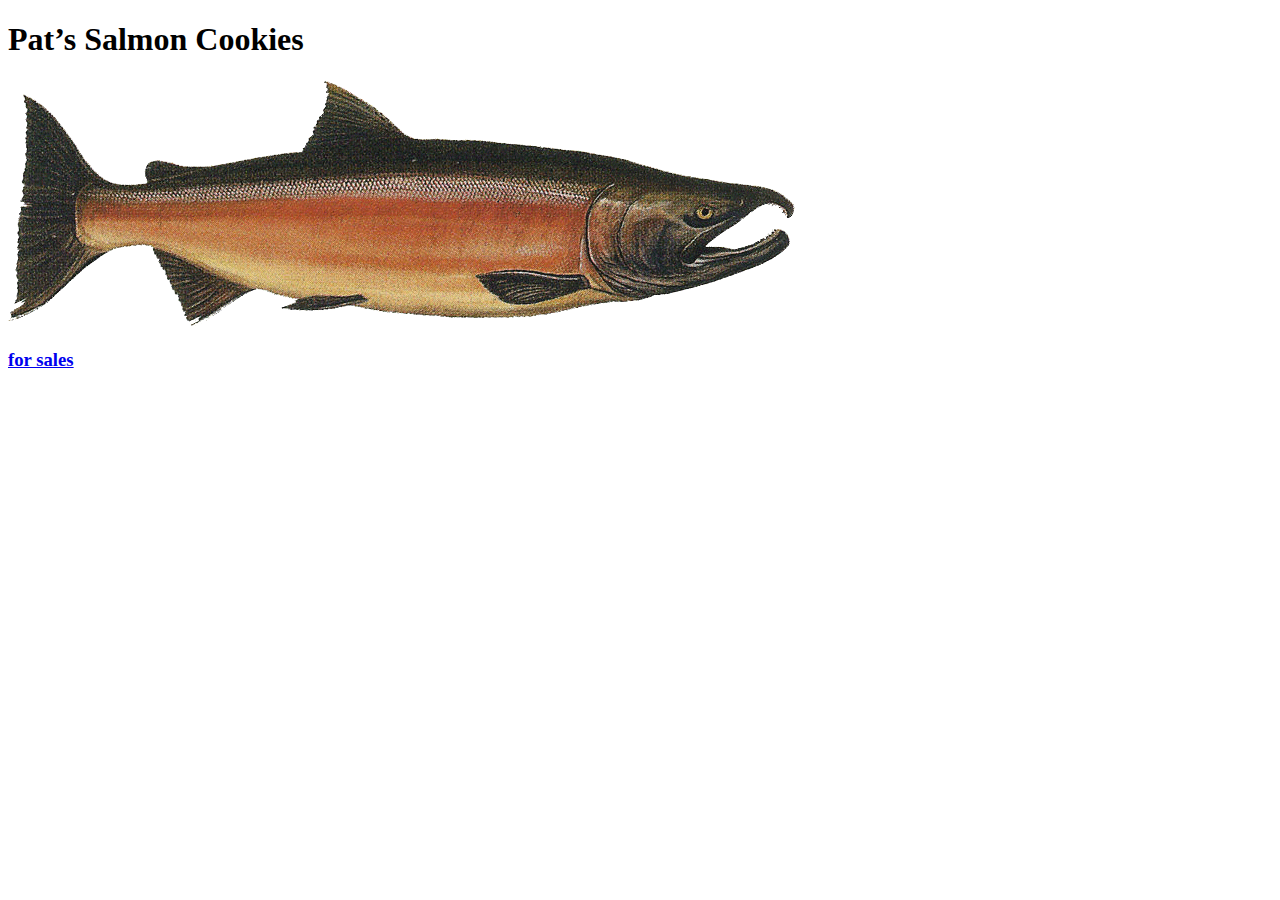
==== index.html @ 78f0442b "main" ====
<!DOCTYPE html>
<html >
<head>
    <title>cookie-stande</title>
    <link rel="preconnect" href="https://fonts.gstatic.com">
<link href="https://fonts.googleapis.com/css2?family=Zilla+Slab+Highlight:wght@700&display=swap" rel="stylesheet">
    <link href="./css/reset.css" rel="reset sheet" />
    <link herf="./css/style.css" rel="style sheet" />

</head>
<body>
    <h1>Pat’s Salmon Cookies</h1>
    <img src ="./image/salmon.png" alt="salamon-image" />
    <h3 ><a href="./sales.html">for sales</a></h3>
    
</body>
<script src="./js/app.js"></script>
</html>
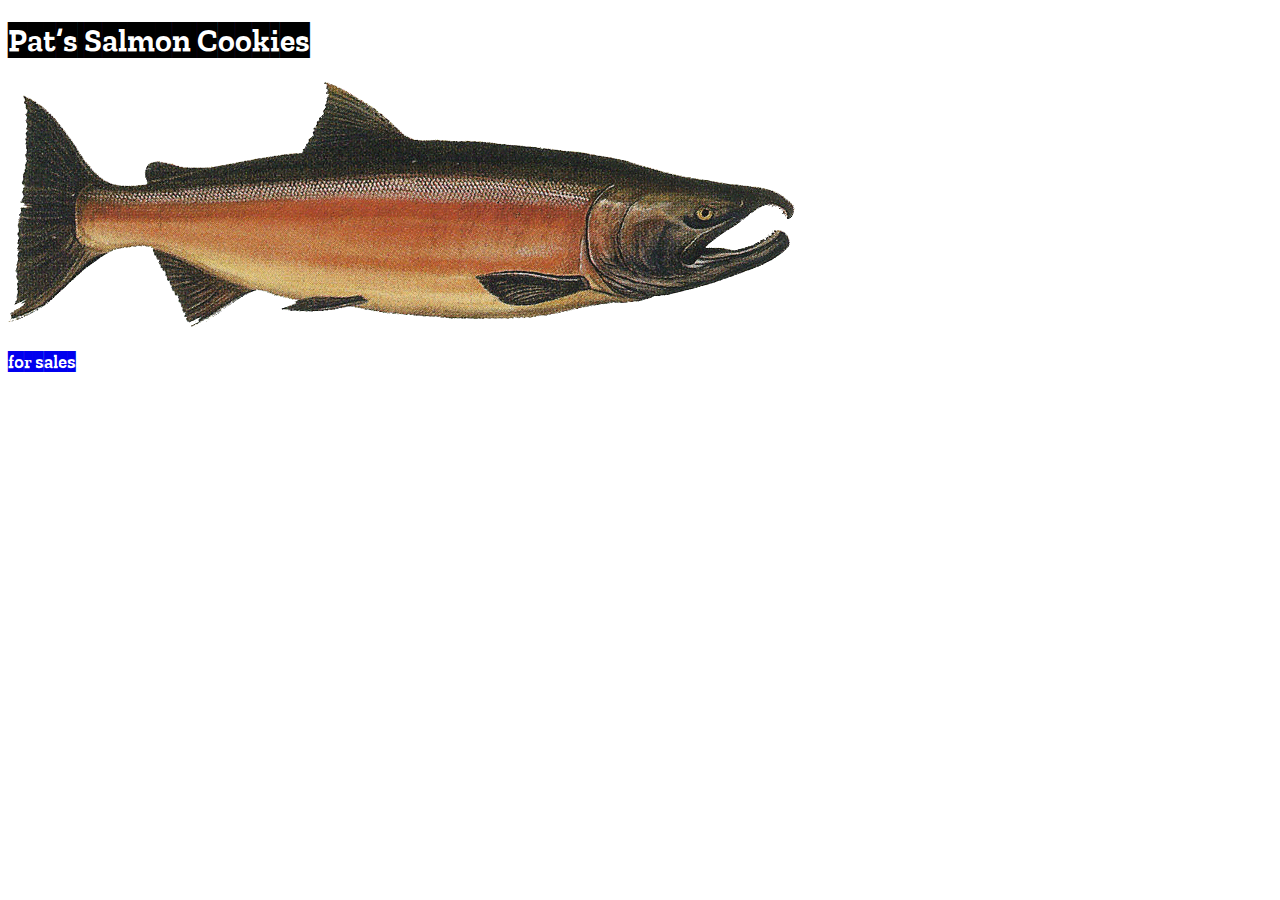
==== commit 4008b9d3: "flab-07" ====
--- a/index.html
+++ b/index.html
@@ -4,8 +4,8 @@
     <title>cookie-stande</title>
     <link rel="preconnect" href="https://fonts.gstatic.com">
 <link href="https://fonts.googleapis.com/css2?family=Zilla+Slab+Highlight:wght@700&display=swap" rel="stylesheet">
-    <link href="./css/reset.css" rel="reset sheet" />
-    <link herf="./css/style.css" rel="style sheet" />
+    <link rel="resetsheet" href="./css/reset.css" />
+    <link rel="stylesheet" href="./css/style.css" />
 
 </head>
 <body>
--- a/css/style.css
+++ b/css/style.css
@@ -0,0 +1,14 @@
+body {
+    background-color ;
+    font-family: 'Zilla Slab Highlight', cursive;
+}
+
+table,
+th,
+td {
+  border: 3px solid black;
+}
+
+th {
+    background-color: rgb(231, 136, 136);
+}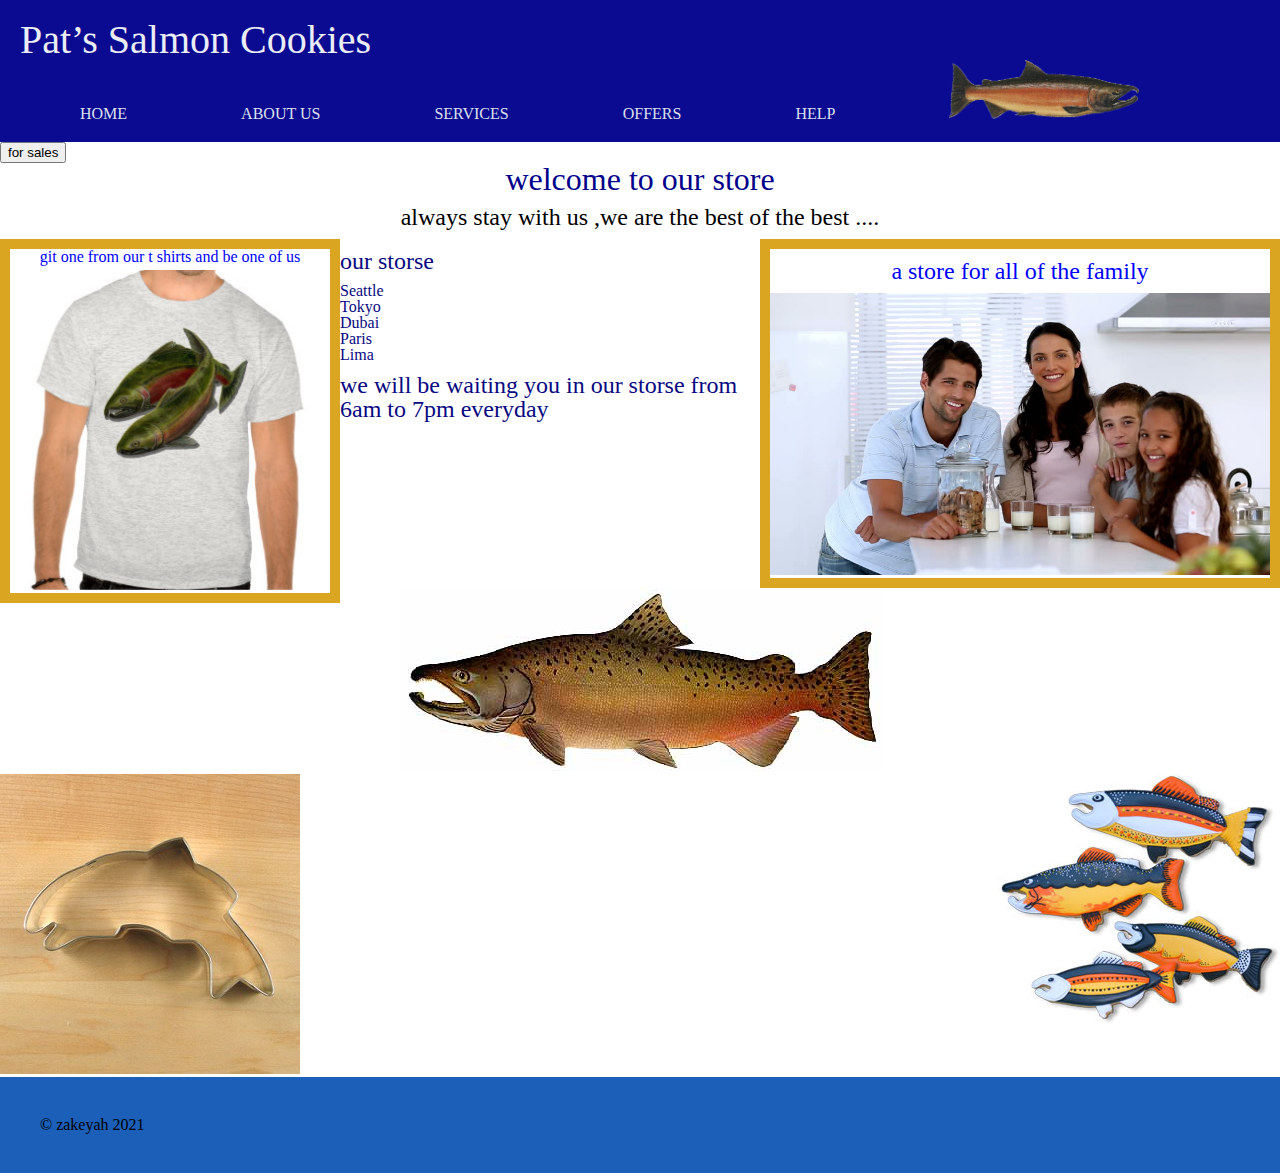
==== commit 7e3213fb: "index-style" ====
--- a/index.html
+++ b/index.html
@@ -2,17 +2,56 @@
 <html >
 <head>
     <title>cookie-stande</title>
-    <link rel="preconnect" href="https://fonts.gstatic.com">
-<link href="https://fonts.googleapis.com/css2?family=Zilla+Slab+Highlight:wght@700&display=swap" rel="stylesheet">
-    <link rel="resetsheet" href="./css/reset.css" />
+    <link rel="stylesheet" href="./css/reset.css" />
     <link rel="stylesheet" href="./css/style.css" />
 
 </head>
 <body>
-    <h1>Pat’s Salmon Cookies</h1>
-    <img src ="./image/salmon.png" alt="salamon-image" />
-    <h3 ><a href="./sales.html">for sales</a></h3>
-    
+    <header>
+        <h1>Pat’s Salmon Cookies</h1>
+        <nav>
+            <ul>
+                <li><a href="#">home</a></li>
+            <li><a href="#">about us</a></li>
+            <li><a href="#">Services</a></li>
+            <li><a href="#"> Offers</a></li>
+            <li><a href="#">help</a></li>
+            <Li><img src="./image/salmon.png" /></Li>
+        </ul>
+    </nav>
+</header>
+<button><a href="./sales.html">for sales</a></button>
+    <h2>welcome to our store</h2>
+    <h3>always stay with us ,we are the best of the best ....</h3>
+    <article id="family">
+        <h3>a store for all of the family</h3>
+        <img src="./image/family.jpg" />
+    </article>
+    <article id="shirt">
+        <h4>git one from our t shirts and be one of us</h4>
+        <img src="./image/shirt.jpg" />
+    </article>
+    <article id="storse">
+        <h3>our storse</h3>
+        <ul>
+            <li>Seattle</li>
+            <li>Tokyo</li>
+            <li>Dubai</li>
+            <li>Paris</li>
+            <li>Lima</li>
+        </ul>
+        <h3>we will be waiting you in our storse from 6am to 7pm everyday</h3>
+    </article>
+    <section id="image">
+    <img src ="./image/chinook.jpg" alt="salamon-image" />
+</section>
+<img src="./image/cutter.jpeg" />
+<section id="last">
+    <img src="./image/fish.jpg" />
+</section>
+<footer>
+    &copy; zakeyah 2021
+</footer>
 </body>
 <script src="./js/app.js"></script>
 </html>--- a/css/style.css
+++ b/css/style.css
@@ -1,7 +1,90 @@
+*{
+  box-sizing: border-box;
+}
 body {
-    background-color ;
-    font-family: 'Zilla Slab Highlight', cursive;
+    background-color:#rgb(235, 237, 245) ;
+    font-family:'Zilla Slab Highlight', cursive;
 }
+
+header{
+  background-color: rgb(11, 11, 146);
+  color:rgb(235, 237, 245);
+  padding: 20px;
+}
+header h1{
+  font-size: 40px;
+  font-style: bold;
+  
+}
+header nav ul{
+  position: relative;
+}
+header nav ul li{
+  display: inline;
+  padding: 50px;
+  text-transform: uppercase;
+}
+header nav ul li :last-child{
+  width: 200px;
+  padding-left: 10px;
+}
+header nav ul li a{
+  text-decoration: none;
+  color:rgb(220, 224, 236)
+}
+#image{
+  padding-left: 400px;
+}
+
+button a{
+  text-decoration: none;
+  color:black;
+}
+#family {
+  float: right;
+  border: 10px solid goldenrod ;
+  color:blue
+}
+#family :nth-child(2){
+  width: 500px;
+}
+h2{
+  text-align: center;
+  font-style: bold;
+  font-size: xx-large;
+  color:darkblue
+}
+h3{
+  text-align: center;
+  font-style: bold;
+  font-size: x-large;
+  padding: 10px;
+  
+}
+
+#shirt{
+  
+  float:left;
+  text-align: center;
+  color:blue ;
+  border: 10px solid goldenrod ;
+}
+#shirt img{
+  padding-top: 5px;
+ width: 320px;
+}
+#storse{
+  color: rgb(8, 8, 129)
+}
+#storse h3{
+  text-align: left;
+}
+#last{
+  float:right;
+}
+
+
+
 
 table,
 th,
@@ -11,4 +94,9 @@
 
 th {
     background-color: rgb(231, 136, 136);
+}
+footer{
+  background-color:rgb(28, 95, 184);
+  clear: both;
+  padding: 40px;
 }